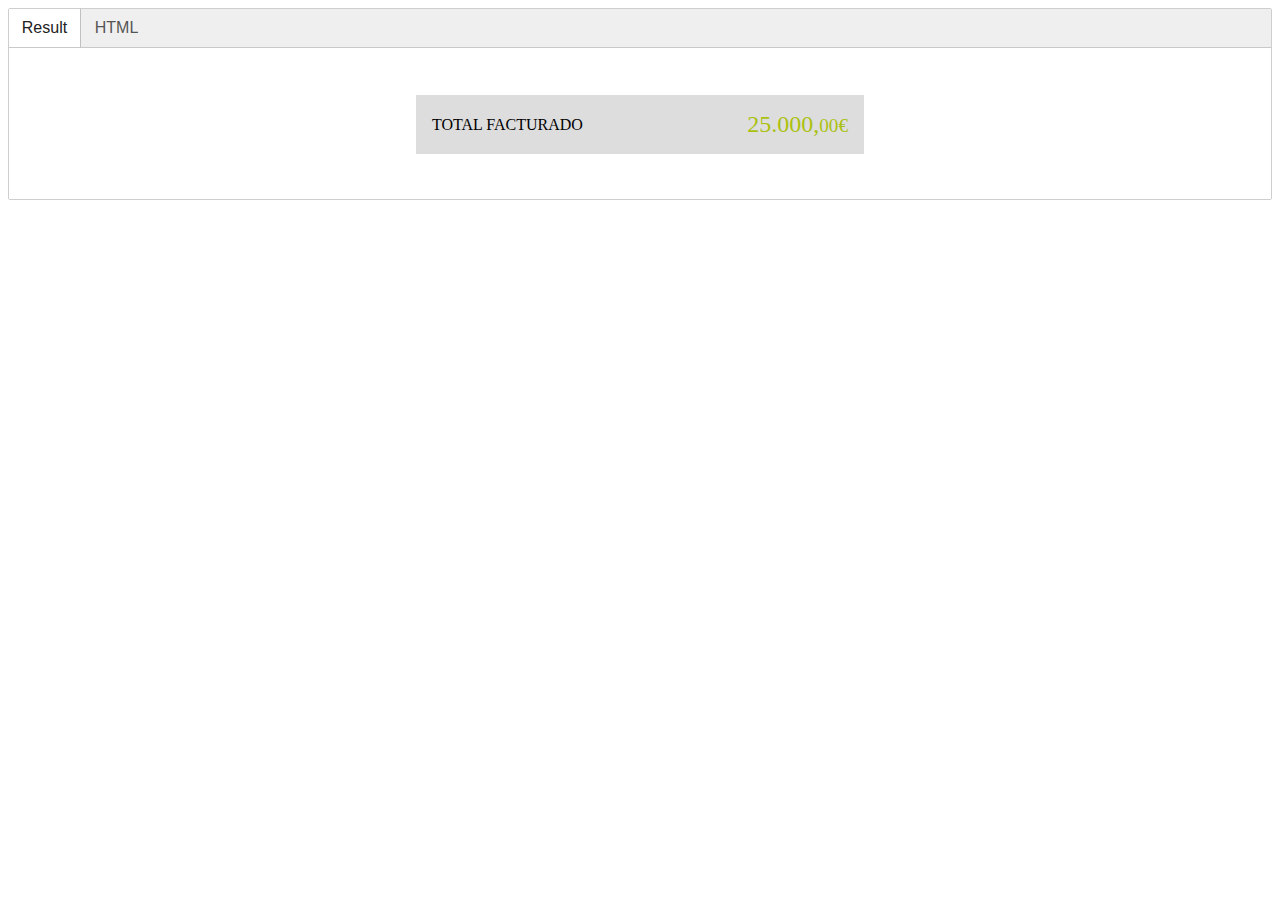
==== 01-align-elements/index.html @ fa60029a "Add examples with Jotted" ====
<!DOCTYPE html>
<html>
    <head>
        <meta charset="UTF-8">
        <title>Test exercise Jotted for Align Elements</title>
        <link rel="stylesheet" href="../jotted/jotted.min.css">
        <script src="../jotted/jotted.min.js"></script>
    </head>

    <body>
        <div id="editor"></div>
        <script>
          new Jotted(document.querySelector('#editor'), {
            files: [{
              type: 'html',
              url: 'exercise.html'
            }]
          })
        </script>
    </body>
</html>
---- jotted/jotted.min.css ----
.jotted{position:relative;height:12em;overflow:hidden;border:1px solid rgba(51,51,51,0.24);border-radius:2px;box-sizing:border-box;font-family:sans-serif}.jotted-nav{position:absolute;z-index:2;display:block;width:100%;height:2.4em;overflow:hidden;margin:0;padding:0;list-style-type:none;background:rgba(51,51,51,0.08);border-bottom:1px solid rgba(51,51,51,0.2)}.jotted-nav-item{display:none;float:left;border-width:0 1px;border-style:solid;border-color:transparent;color:#555}.jotted-nav-item:first-child{border-width:0 1px 0 0}.jotted-nav-item:hover,.jotted-nav-item:focus{background:rgba(51,51,51,0.04)}.jotted-nav-item:active{background:rgba(51,51,51,0.12)}.jotted-nav-item a{display:block;padding:0 .8em;color:inherit;line-height:2.4em;text-decoration:none}.jotted-pane-active-result .jotted-nav-item-result,.jotted-pane-active-html .jotted-nav-item-html,.jotted-pane-active-css .jotted-nav-item-css,.jotted-pane-active-js .jotted-nav-item-js{background:#fff;border-color:rgba(51,51,51,0.3);color:#222}jotted-nav-item,.jotted-nav-item-result{display:block}.jotted-has-html .jotted-nav-item-html,.jotted-has-css .jotted-nav-item-css,.jotted-has-js .jotted-nav-item-js{display:block}.jotted-pane{position:absolute;z-index:1;visibility:hidden;height:100%;width:100%;padding-top:2.4em;box-sizing:border-box;background:#fff}.jotted-pane-active-result .jotted-pane-result,.jotted-pane-active-html .jotted-pane-html,.jotted-pane-active-css .jotted-pane-css,.jotted-pane-active-js .jotted-pane-js{position:relative;visibility:visible}.jotted-editor{height:100%}.jotted-pane-result iframe,.jotted-editor textarea{display:block;width:100%;height:100%;margin:0;border:0;box-sizing:border-box}.jotted-editor textarea{padding:1em;background:#fff}.jotted-status-active-html .jotted-pane-html,.jotted-status-active-css .jotted-pane-css,.jotted-status-active-js .jotted-pane-js{padding-bottom:1.5em}.jotted-status{position:absolute;bottom:0;left:0;z-index:999;width:100%;padding:0 .6em}.jotted-status p{margin:0;color:#333;font-size:.8em;line-height:1.8em}.jotted-status p:before{content:'';position:relative;display:inline-block;width:1.2em;height:1.2em;margin-right:.8em;margin-bottom:.28em;border-radius:100%;color:#fff;font-size:.8em;font-family:monospace;font-weight:bold;line-height:1.2em;text-align:center;vertical-align:middle}.jotted-status-loading{background:#fff6d5}.jotted-status-loading p:before{background:#fd5}.jotted-status-error{background:#ffccbc}.jotted-status-error p:before{background:#c0392b}.jotted-button{padding:0 1em;border:1px solid #ccc;background:rgba(236,236,236,0.92);background:linear-gradient(rgba(249,249,249,0.92),rgba(236,236,236,0.92));border-radius:2px;cursor:pointer;line-height:1.6em}.jotted-button:hover{background:#f9f9f9}.jotted-plugin-ace .jotted-editor > textarea{display:none}.jotted-plugin-ace .ace_editor{width:100%;height:100%}.jotted-plugin-codemirror .CodeMirror{height:100%}.jotted-nav-item-console{display:block}.jotted-pane-console{background:#fff}.jotted-pane-active-console .jotted-pane-console{position:relative;visibility:visible}.jotted-pane-active-console .jotted-nav-item-console{background:#fff;border-color:rgba(51,51,51,0.3);color:#222}.jotted-console-container{height:100%;overflow:auto;font-family:monospace}.jotted-console-output{margin:0;padding:0;list-style-type:none;line-height:2.8em}.jotted-console-log{padding:0 1em}.jotted-console-log-history{border-width:1px 0;border-style:solid;border-color:rgba(51,51,51,0.08);background:rgba(51,51,51,0.04)}.jotted-console-log-error{background:#ffccbc;color:#500}.jotted-console-input{position:relative;background:rgba(51,51,51,0.12)}.jotted-console-input:before{content:'>';position:absolute;left:0;top:0;z-index:1;padding:0 1em;pointer-events:none;font-family:inherit;font-weight:bold;line-height:2.4em}.jotted-console-input input{box-sizing:border-box;display:block;width:100%;height:2.4em;border:0;padding:0 1em 0 2.4em;background:transparent;line-height:2.4em;font-family:inherit}.jotted-console-clear{position:absolute;top:3.3em;right:1.4em}.jotted-plugin-pen{display:flex;flex-flow:row wrap;user-select:none}.jotted-plugin-pen .jotted-pane-result{flex:1 100%}.jotted-plugin-pen .jotted-editor .CodeMirror{height:calc(100% - 39px)}.jotted-plugin-pen .jotted-nav{display:none}.jotted-plugin-pen .jotted-pane{padding-top:0;height:50%}.jotted-plugin-pen .jotted-pane-title{display:block;background:rgba(51,51,51,0.08);border-bottom:1px solid rgba(51,51,51,0.2);padding:0 .8em;line-height:2.4em;font-family:sans-serif}.jotted-plugin-pen .jotted-pane-title-result{display:none}.jotted-plugin-pen.jotted-has-html .jotted-pane-html,.jotted-plugin-pen.jotted-has-css .jotted-pane-css,.jotted-plugin-pen.jotted-has-js .jotted-pane-js,.jotted-plugin-pen.jotted-plugin-console .jotted-pane-console{position:relative;visibility:visible}.jotted-plugin-pen.jotted-has-html .jotted-pane,.jotted-plugin-pen.jotted-has-css .jotted-pane,.jotted-plugin-pen.jotted-has-js .jotted-pane{max-width:100%;width:100%}.jotted-plugin-pen.jotted-has-html.jotted-has-css .jotted-pane-html,.jotted-plugin-pen.jotted-has-html.jotted-has-css .jotted-pane-css,.jotted-plugin-pen.jotted-has-html.jotted-has-js .jotted-pane-html,.jotted-plugin-pen.jotted-has-html.jotted-has-js .jotted-pane-js,.jotted-plugin-pen.jotted-has-css.jotted-has-js .jotted-pane-css,.jotted-plugin-pen.jotted-has-css.jotted-has-js .jotted-pane-js{max-width:50%;width:50%}.jotted-plugin-pen.jotted-has-html.jotted-has-css.jotted-has-js .jotted-pane-html,.jotted-plugin-pen.jotted-has-html.jotted-has-css.jotted-has-js .jotted-pane-js,.jotted-plugin-pen.jotted-has-html.jotted-has-css.jotted-has-js .jotted-pane-css{max-width:33.3333%;width:33.3333%}.jotted-plugin-pen.jotted-plugin-console .jotted-console-clear{top:4.3em}.jotted-plugin-console.jotted-plugin-pen.jotted-has-html .jotted-pane,.jotted-plugin-console.jotted-plugin-pen.jotted-has-css .jotted-pane,.jotted-plugin-console.jotted-plugin-pen.jotted-has-js .jotted-pane{width:50%}.jotted-plugin-console.jotted-plugin-pen.jotted-has-html.jotted-has-css .jotted-pane,.jotted-plugin-console.jotted-plugin-pen.jotted-has-html.jotted-has-js .jotted-pane,.jotted-plugin-console.jotted-plugin-pen.jotted-has-css.jotted-has-js .jotted-pane{width:33.33%}.jotted-plugin-console.jotted-plugin-pen.jotted-has-html.jotted-has-css.jotted-has-js .jotted-pane{width:25%}.jotted-plugin-pen-expander{position:absolute;height:100%;width:3px;z-index:5;cursor:col-resize;border-left:1px solid #ddd}.jotted-button-play{position:absolute;top:.52em;right:.52em;z-index:3}.jotted-nav-item,.jotted-pane{box-sizing:border-box}.jotted-theme-bin{overflow:hidden}.jotted-theme-bin .jotted-nav{clear:both}.jotted-theme-bin .jotted-nav-item{background:transparent;pointer-events:none;text-align:center}.jotted-theme-bin .jotted-nav-item,.jotted-theme-bin .jotted-pane{border-width:0 1px 0 0;border-style:solid;border-color:#ddd}.jotted-theme-bin .jotted-pane:last-child{border:0}.jotted-theme-bin .jotted-pane-result,.jotted-theme-bin.jotted-has-html .jotted-pane-html,.jotted-theme-bin.jotted-has-css .jotted-pane-css,.jotted-theme-bin.jotted-has-js .jotted-pane-js{position:relative;float:left;visibility:visible}.jotted-theme-bin .jotted-pane-result,.jotted-theme-bin .jotted-nav-item{width:100%}.jotted-theme-bin.jotted-has-html .jotted-nav-item,.jotted-theme-bin.jotted-has-css .jotted-nav-item,.jotted-theme-bin.jotted-has-js .jotted-nav-item,.jotted-theme-bin.jotted-has-html .jotted-pane,.jotted-theme-bin.jotted-has-css .jotted-pane,.jotted-theme-bin.jotted-has-js .jotted-pane{width:50%}.jotted-theme-bin.jotted-has-html.jotted-has-css .jotted-nav-item,.jotted-theme-bin.jotted-has-html.jotted-has-js .jotted-nav-item,.jotted-theme-bin.jotted-has-css.jotted-has-js .jotted-nav-item,.jotted-theme-bin.jotted-has-html.jotted-has-css .jotted-pane,.jotted-theme-bin.jotted-has-html.jotted-has-js .jotted-pane,.jotted-theme-bin.jotted-has-css.jotted-has-js .jotted-pane{width:33.33%}.jotted-theme-bin.jotted-has-html.jotted-has-css.jotted-has-js .jotted-nav-item,.jotted-theme-bin.jotted-has-html.jotted-has-css.jotted-has-js .jotted-pane{width:25%}.jotted-theme-bin .jotted-pane-console{position:relative;float:left;visibility:visible}.jotted-plugin-console.jotted-theme-bin.jotted-has-html .jotted-nav-item,.jotted-plugin-console.jotted-theme-bin.jotted-has-css .jotted-nav-item,.jotted-plugin-console.jotted-theme-bin.jotted-has-js .jotted-nav-item,.jotted-plugin-console.jotted-theme-bin.jotted-has-html .jotted-pane,.jotted-plugin-console.jotted-theme-bin.jotted-has-css .jotted-pane,.jotted-plugin-console.jotted-theme-bin.jotted-has-js .jotted-pane{width:33.33%}.jotted-plugin-console.jotted-theme-bin.jotted-has-html.jotted-has-css .jotted-nav-item,.jotted-plugin-console.jotted-theme-bin.jotted-has-html.jotted-has-js .jotted-nav-item,.jotted-plugin-console.jotted-theme-bin.jotted-has-css.jotted-has-js .jotted-nav-item,.jotted-plugin-console.jotted-theme-bin.jotted-has-html.jotted-has-css .jotted-pane,.jotted-plugin-console.jotted-theme-bin.jotted-has-html.jotted-has-js .jotted-pane,.jotted-plugin-console.jotted-theme-bin.jotted-has-css.jotted-has-js .jotted-pane{width:25%}.jotted-plugin-console.jotted-theme-bin.jotted-has-html.jotted-has-css.jotted-has-js .jotted-nav-item,.jotted-plugin-console.jotted-theme-bin.jotted-has-html.jotted-has-css.jotted-has-js .jotted-pane{width:20%}
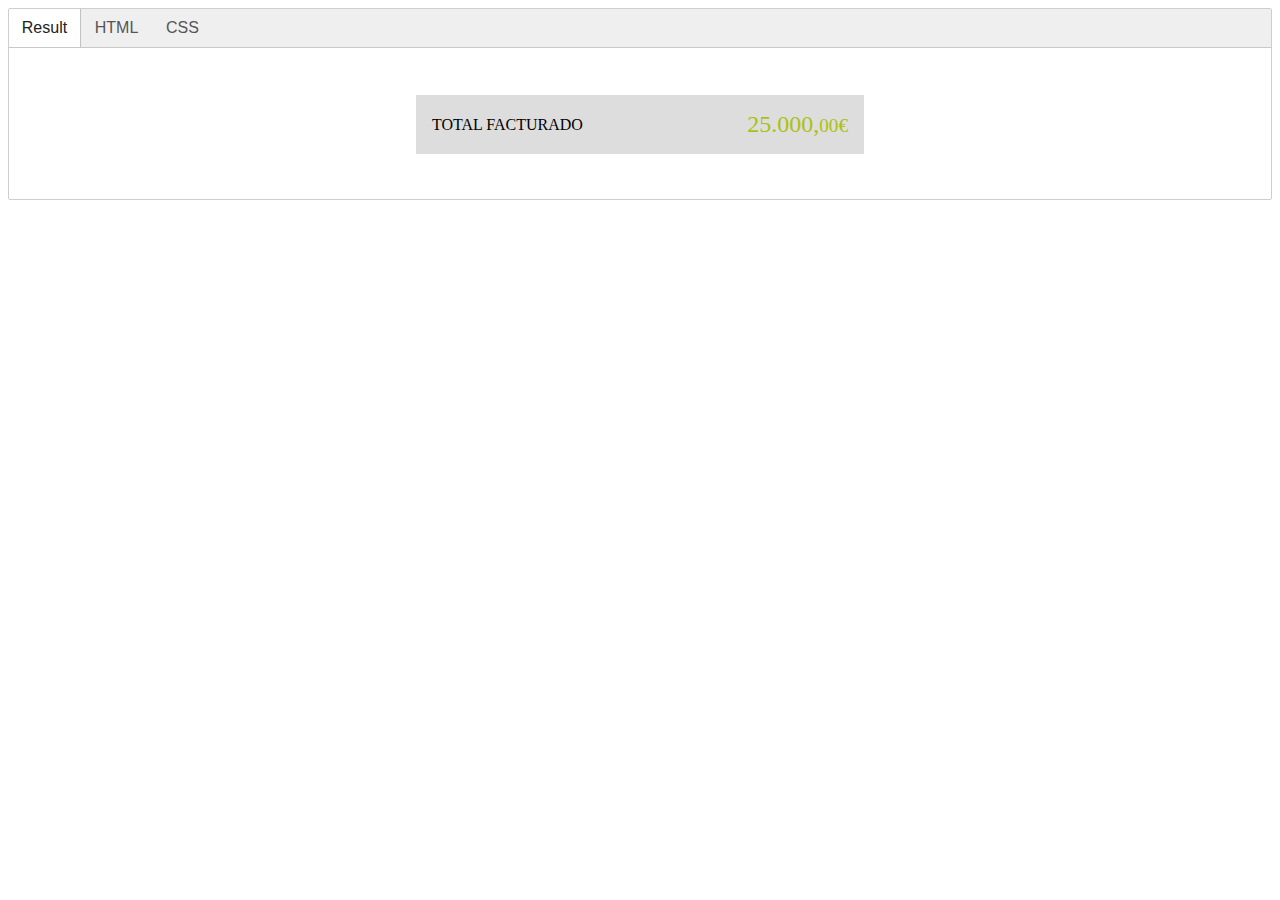
==== commit 16528242: "Add css tab" ====
--- a/01-align-elements/index.html
+++ b/01-align-elements/index.html
@@ -11,10 +11,16 @@
         <div id="editor"></div>
         <script>
           new Jotted(document.querySelector('#editor'), {
-            files: [{
-              type: 'html',
-              url: 'exercise.html'
-            }]
+            files: [
+              {
+                type: 'html',
+                url: 'exercise.html'
+              },
+              {
+                type: 'css',
+                url: 'css/styles.css'
+              }
+            ]
           })
         </script>
     </body>
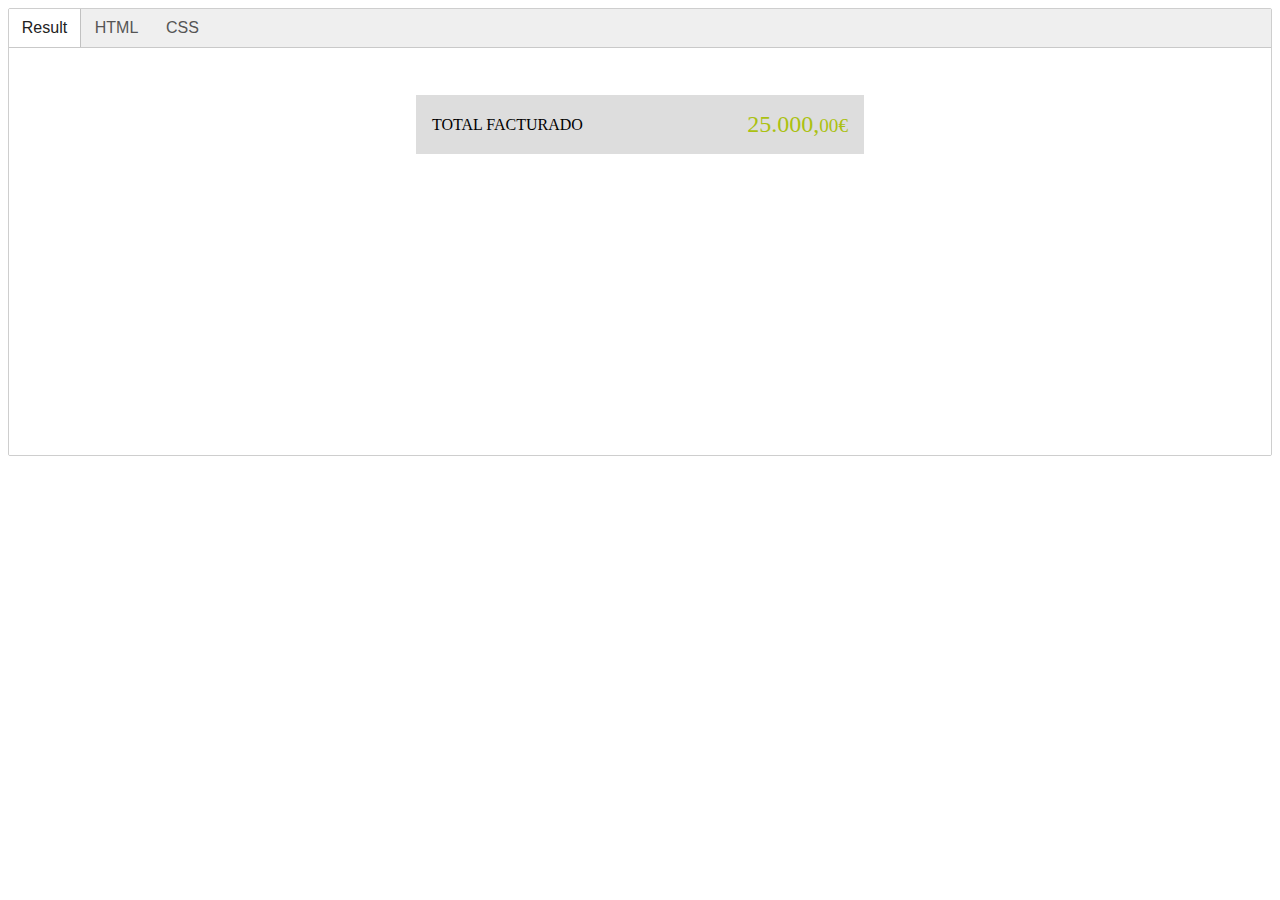
==== commit f25136b9: "Add style editor" ====
--- a/01-align-elements/index.html
+++ b/01-align-elements/index.html
@@ -5,6 +5,11 @@
         <title>Test exercise Jotted for Align Elements</title>
         <link rel="stylesheet" href="../jotted/jotted.min.css">
         <script src="../jotted/jotted.min.js"></script>
+        <style>
+            #editor {
+              height: 28em;
+            }
+          </style>
     </head>
 
     <body>
